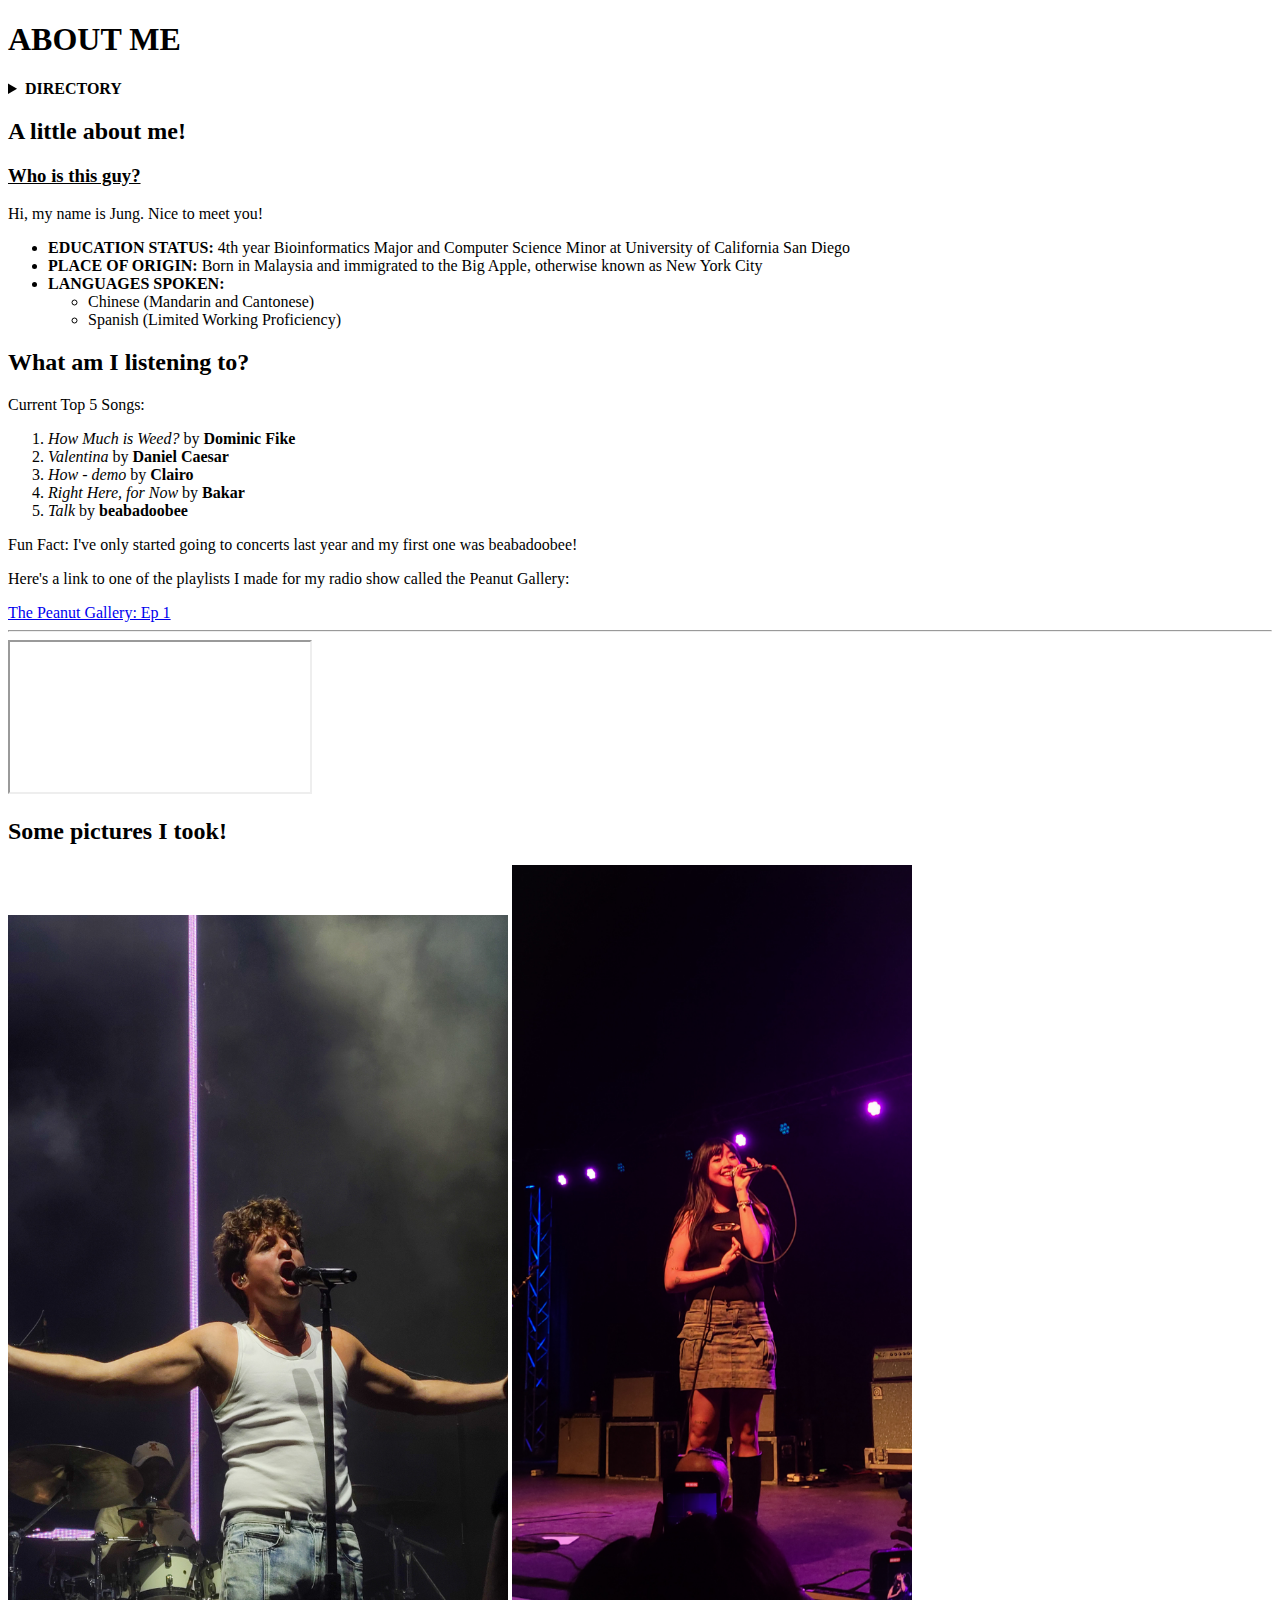
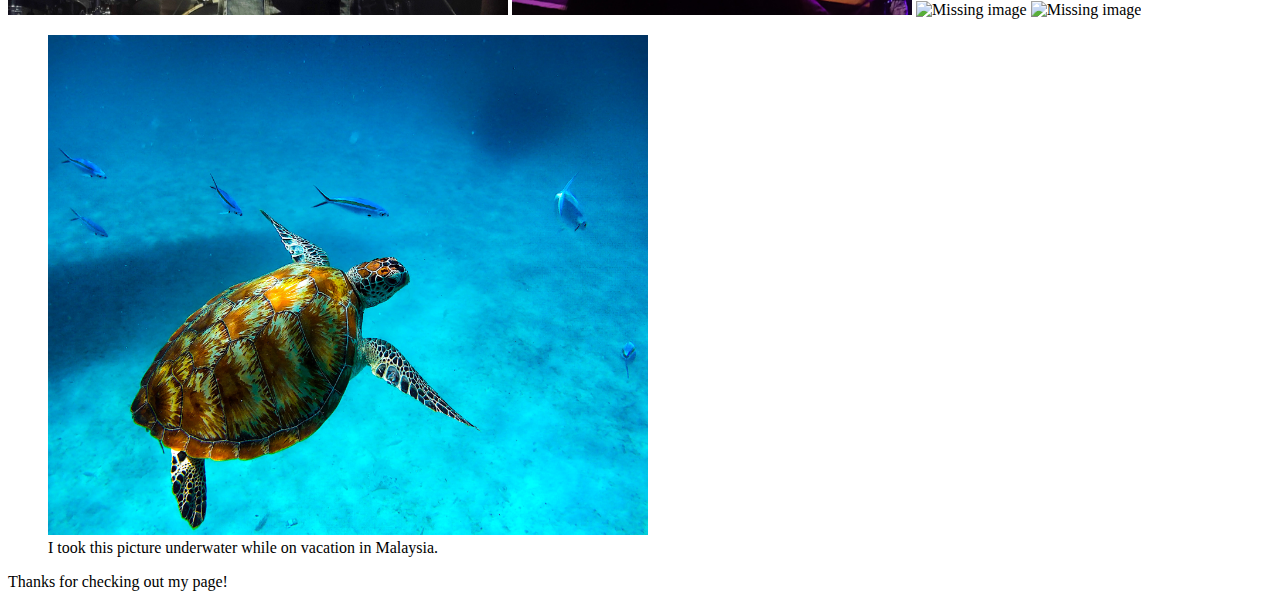
==== all_about_me.html @ 1833fe8e "More html" ====
<!DOCTYPE html>
<html lang="en">
    <head>
        <title>My Page</title>
    </head>
    <body>
        <header>
            <h1>ABOUT ME</h1>

            <details>
                <summary><strong>DIRECTORY</strong></summary>
                <nav>
                    <ul>
                        <li><a href="index.html">HOMEPAGE</a></li>
                        <li><a href="documents.html">LET'S GET PROFESSIONAL</a></li>
                        <li><a href="contact.html">CONTACT ME</a></li>
                    </ul>
                </nav>
            </details>
        </header>
        <main>
            <section id="all_about_me">
                <h2>A little about me!</h2>
                <article>
                    <h3><u>Who is this guy?</u></h3>
                    <p>Hi, my name is Jung. Nice to meet you!</p>
                    <ul>
                        <li><strong>EDUCATION STATUS:</strong> 4th year Bioinformatics Major and Computer Science Minor at University of California San Diego </li>
                        <li><strong>PLACE OF ORIGIN:</strong> Born in Malaysia and immigrated to the Big Apple, otherwise known as New York City</li>
                        <li><strong>LANGUAGES SPOKEN:</strong>
                            <ul>
                                <li>Chinese &#40;Mandarin and Cantonese&#41;</li>
                                <li>Spanish &#40;Limited Working Proficiency&#41;</li>
                            </ul>
                        </li>
                    </ul>
                </article>
            </section>

            <section id="music">
                <h2>What am I listening to?</h2>
                <article>
                    <p>Current Top 5 Songs:</p>
                    <ol>
                        <li><em>How Much is Weed?</em> by <strong>Dominic Fike</strong></li>
                        <li><em>Valentina</em> by <strong>Daniel Caesar</strong></li>
                        <li><em>How - demo</em> by <strong>Clairo</strong></li>
                        <li><em>Right Here, for Now</em> by <strong>Bakar</strong></li>
                        <li><em>Talk</em> by <strong>beabadoobee</strong></li>
                    </ol>
                    <aside>Fun Fact: I've only started going to concerts last year and my first one was beabadoobee!</aside>

                    <p>Here's a link to one of the playlists I made for my radio show called the Peanut Gallery:</p>
                    <a href="https://open.spotify.com/playlist/1FPI77k5kpwXdieQ1gKZaH?si=4d012bf283c64cc7"> The Peanut Gallery: Ep 1 </a>

                    <hr>

                    <iframe src="https://open.spotify.com/embed/playlist/1FPI77k5kpwXdieQ1gKZaH?utm_source=oembed"></iframe>
                </article>
            </section>

            <section id="pics">
                <h2>Some pictures I took!</h2>
                <picture>
                    <source srcset="/images/pic1.jpg" width="500" height="700">
                    <img src="/images/pic1.jpg" alt="Missing image">
                </picture>

                <picture>
                    <source srcset="/images/pic2.jpg" width="400" height="750">
                    <img src="/images/pic2.jpg" alt="Missing image">
                </picture>

                <picture>
                    <source srcset="/images/pic4.jpg" width="400" height="500">
                    <img src="/images/pic4.jpg" alt="Missing image">
                </picture>

                <picture>
                    <source srcset="/images/pic5.jpg" width="600" height="500">
                    <img src="/images/pic5.jpg" alt="Missing image">
                </picture>

                <figure>
                    <img src="/images/pic3.jpeg" width="600" height="500" alt="Underwater Turtle Picture">
                    <figcaption>I took this picture underwater while on vacation in Malaysia.</figcaption>
                </figure>
            </section>
        </main>
        <footer>
            <p>Thanks for checking out my page!</p>
        </footer>
    </body>
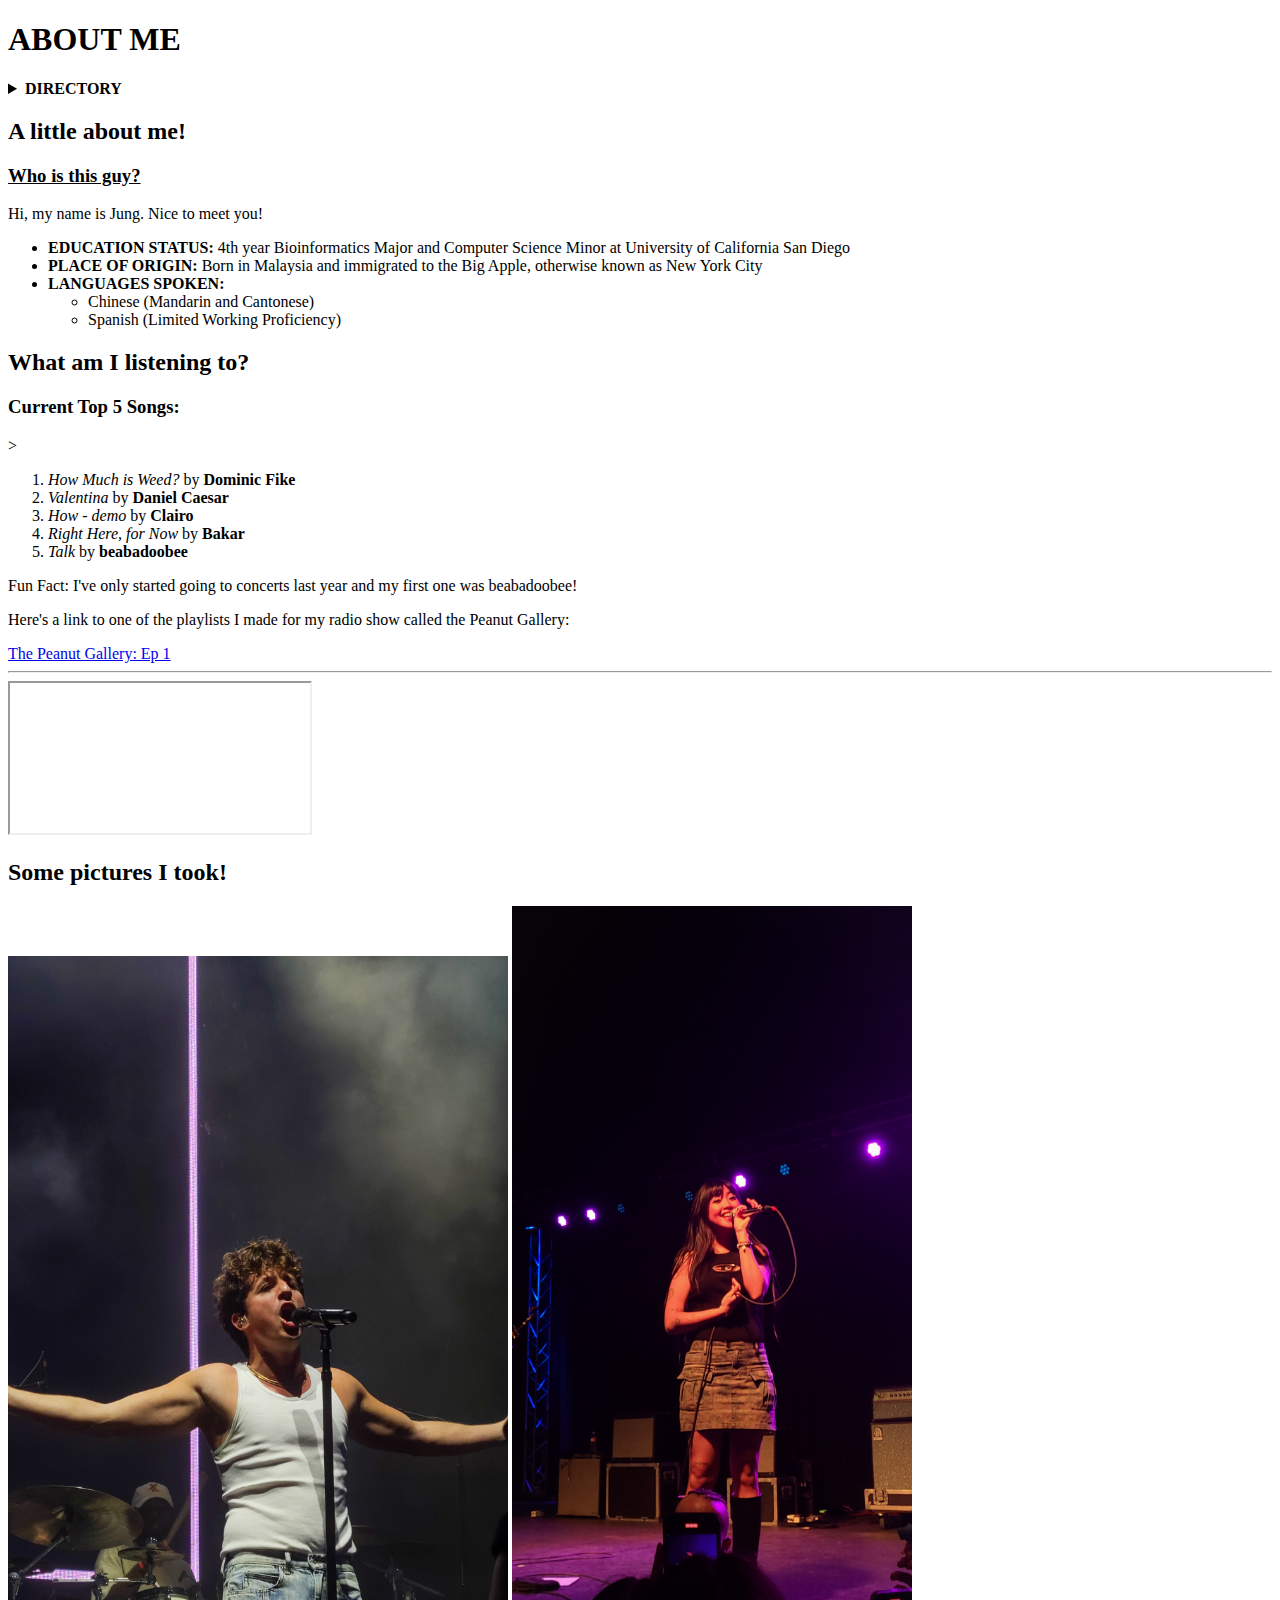
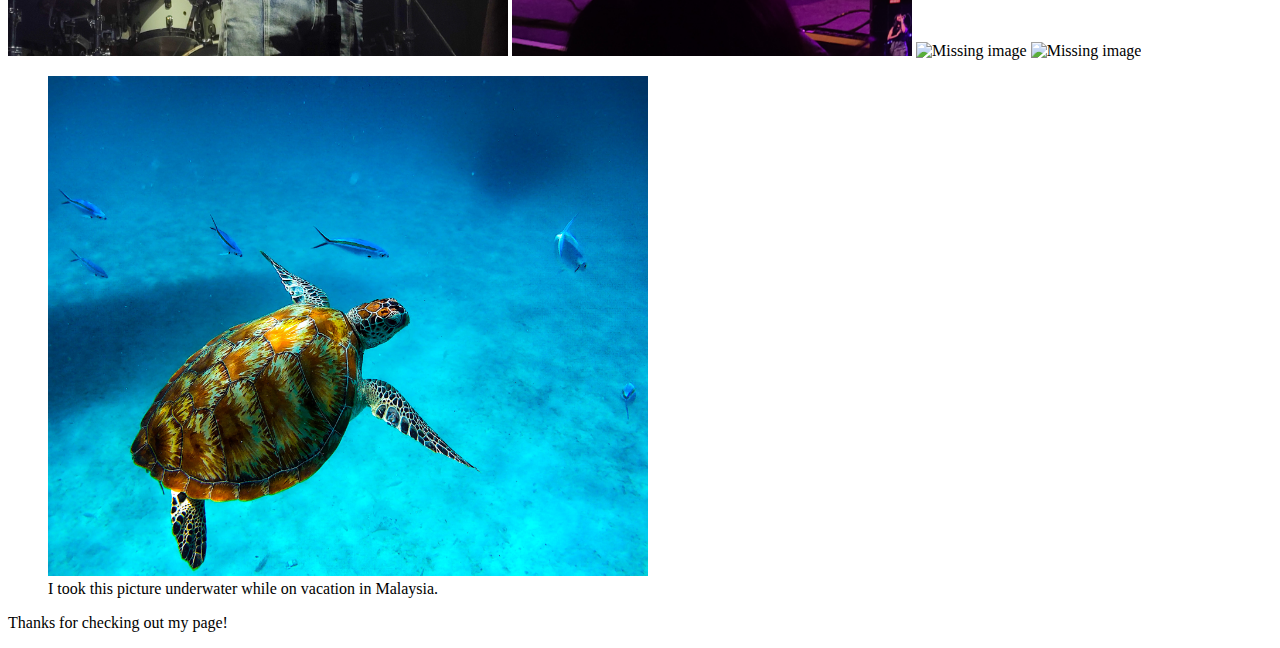
==== commit f36efe09: "update" ====
--- a/all_about_me.html
+++ b/all_about_me.html
@@ -6,7 +6,6 @@
     <body>
         <header>
             <h1>ABOUT ME</h1>
-
             <details>
                 <summary><strong>DIRECTORY</strong></summary>
                 <nav>
@@ -40,7 +39,7 @@
             <section id="music">
                 <h2>What am I listening to?</h2>
                 <article>
-                    <p>Current Top 5 Songs:</p>
+                    <h3>Current Top 5 Songs:</h3>>
                     <ol>
                         <li><em>How Much is Weed?</em> by <strong>Dominic Fike</strong></li>
                         <li><em>Valentina</em> by <strong>Daniel Caesar</strong></li>
@@ -90,4 +89,5 @@
         <footer>
             <p>Thanks for checking out my page!</p>
         </footer>
-    </body>+    </body>
+</html>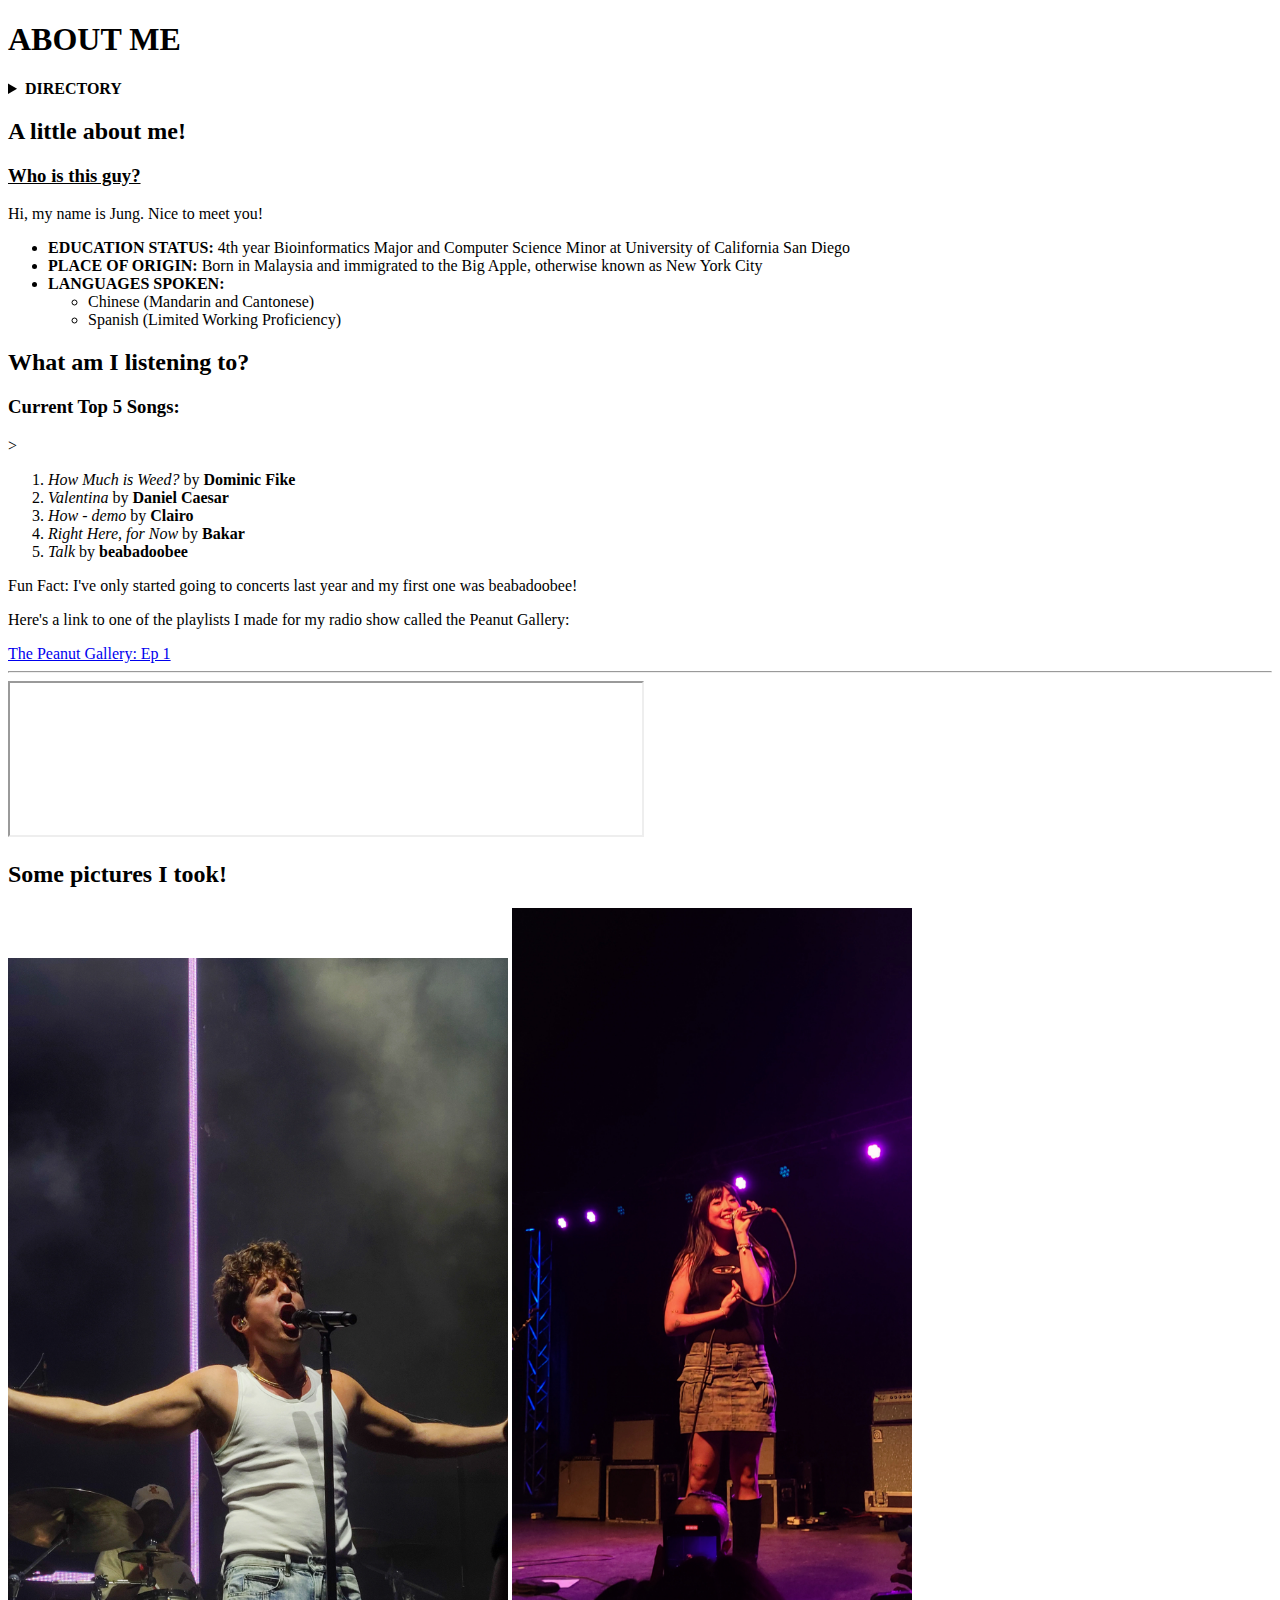
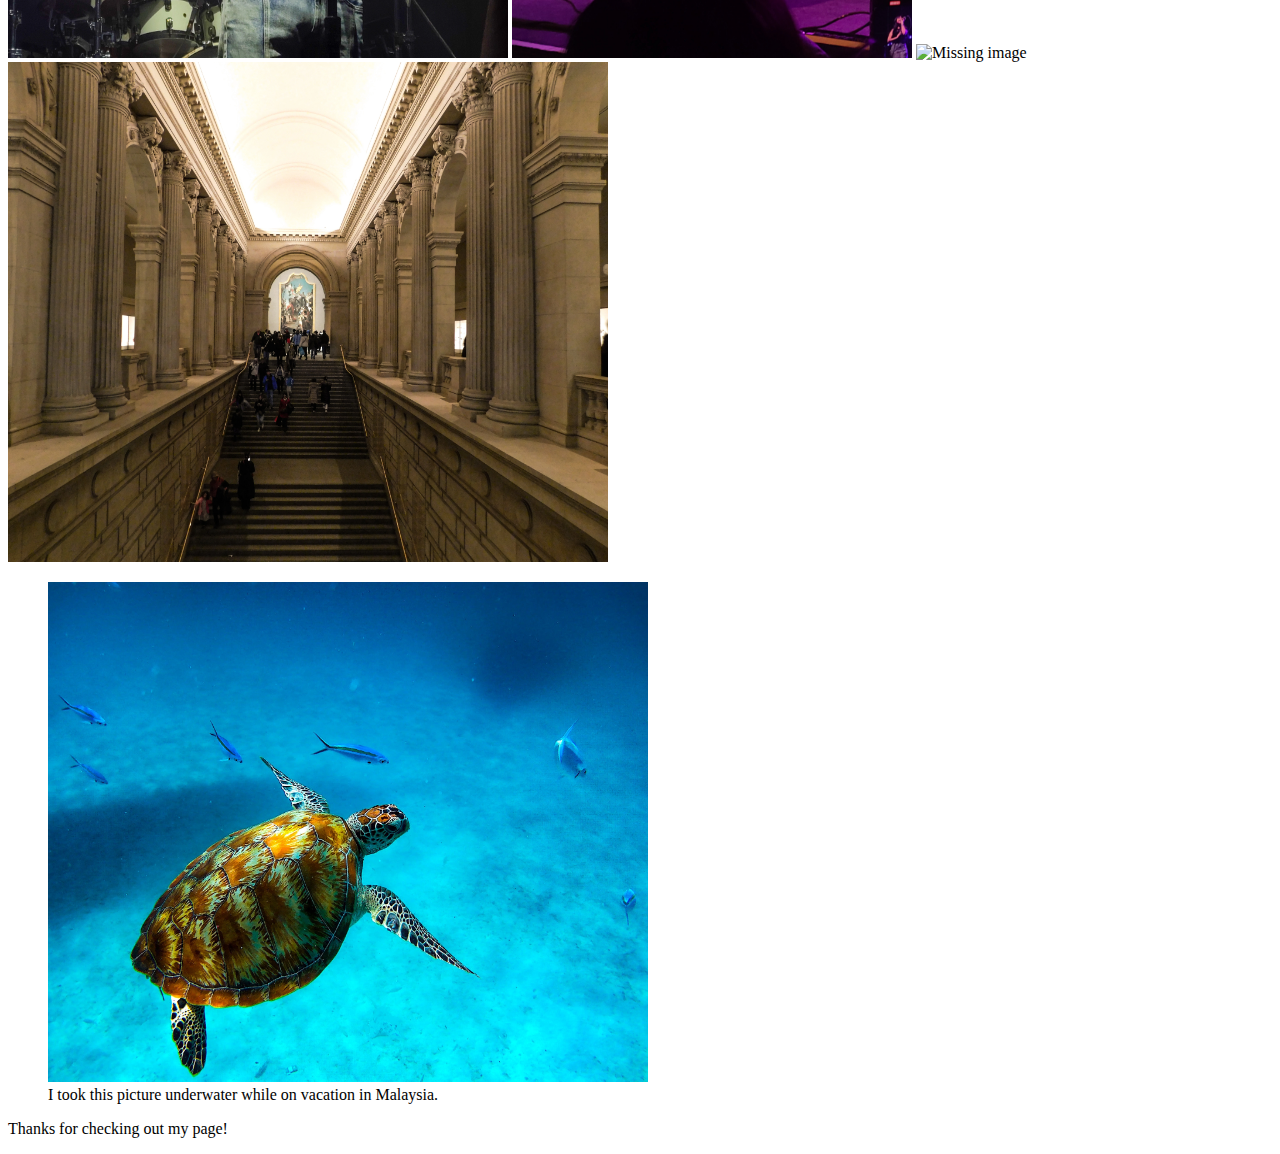
==== commit fba549dd: "Update" ====
--- a/all_about_me.html
+++ b/all_about_me.html
@@ -1,6 +1,11 @@
 <!DOCTYPE html>
 <html lang="en">
     <head>
+        <meta charset="utf-8">
+        <meta name="title" content="Jung Tzen Liew's About Me"/>
+        <meta name="author" content="Jung Tzen Liew"/>
+        <meta name="keywords" content="About Me, University of California San Diego, Peanut Gallery"/>
+        <link rel="stylesheet" type="text/css" href="style.css"/>
         <title>My Page</title>
     </head>
     <body>
@@ -54,34 +59,38 @@
 
                     <hr>
 
-                    <iframe src="https://open.spotify.com/embed/playlist/1FPI77k5kpwXdieQ1gKZaH?utm_source=oembed"></iframe>
+                    <iframe src="https://open.spotify.com/embed/playlist/1FPI77k5kpwXdieQ1gKZaH?utm_source=generator" width="50%" height="152"></iframe>
                 </article>
             </section>
 
             <section id="pics">
                 <h2>Some pictures I took!</h2>
                 <picture>
+                    <source srcset="/images/pic1.webp" width="500" height="700">
                     <source srcset="/images/pic1.jpg" width="500" height="700">
                     <img src="/images/pic1.jpg" alt="Missing image">
                 </picture>
 
                 <picture>
+                    <source srcset="/images/pic2.webp" width="400" height="750">
                     <source srcset="/images/pic2.jpg" width="400" height="750">
                     <img src="/images/pic2.jpg" alt="Missing image">
                 </picture>
 
                 <picture>
+                    <source srcset="/images/pic4.webp" width="400" height="500">
                     <source srcset="/images/pic4.jpg" width="400" height="500">
                     <img src="/images/pic4.jpg" alt="Missing image">
                 </picture>
 
                 <picture>
+                    <source srcset="/images/pic5.webp" width="600" height="500">
                     <source srcset="/images/pic5.jpg" width="600" height="500">
                     <img src="/images/pic5.jpg" alt="Missing image">
                 </picture>
 
                 <figure>
-                    <img src="/images/pic3.jpeg" width="600" height="500" alt="Underwater Turtle Picture">
+                    <img src="/images/pic3.webp" width="600" height="500" alt="Underwater Turtle Picture">
                     <figcaption>I took this picture underwater while on vacation in Malaysia.</figcaption>
                 </figure>
             </section>
--- a/style.css
+++ b/style.css
@@ -0,0 +1 @@
+/*This is an empty file for now*/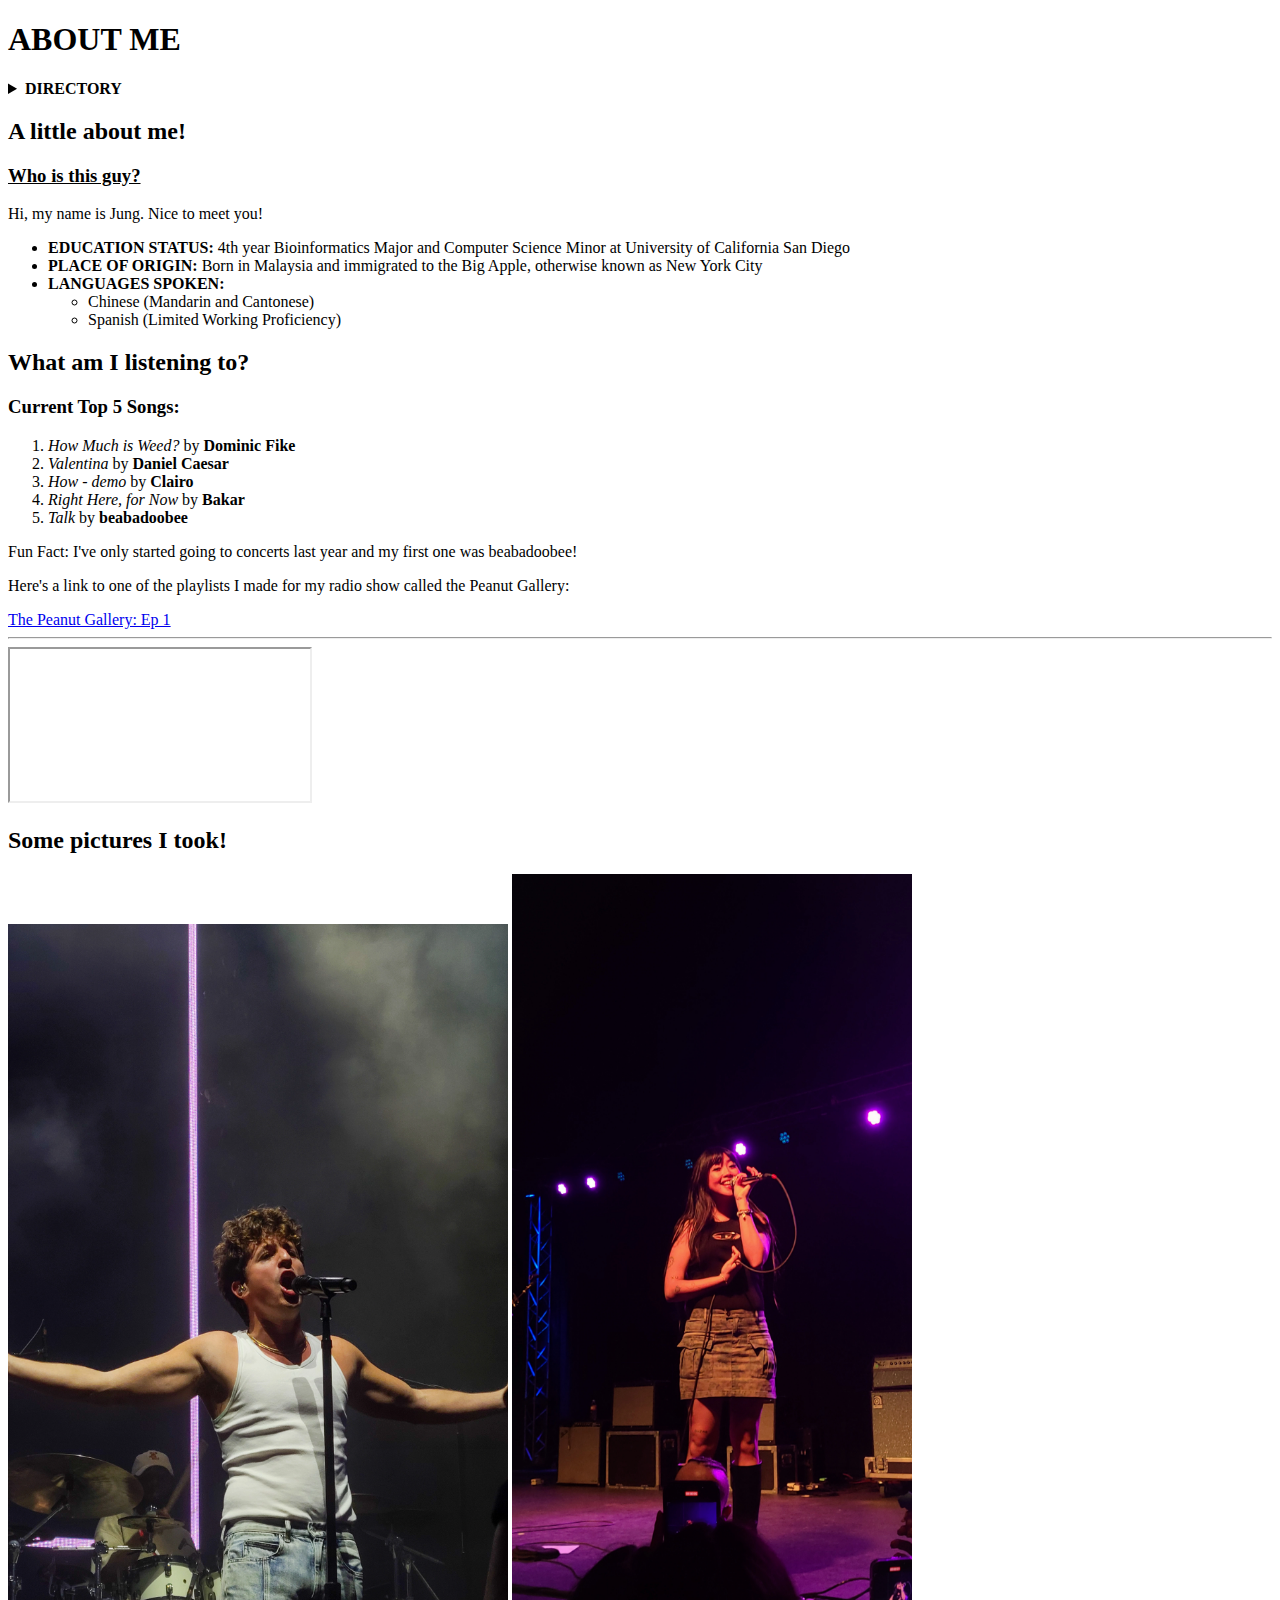
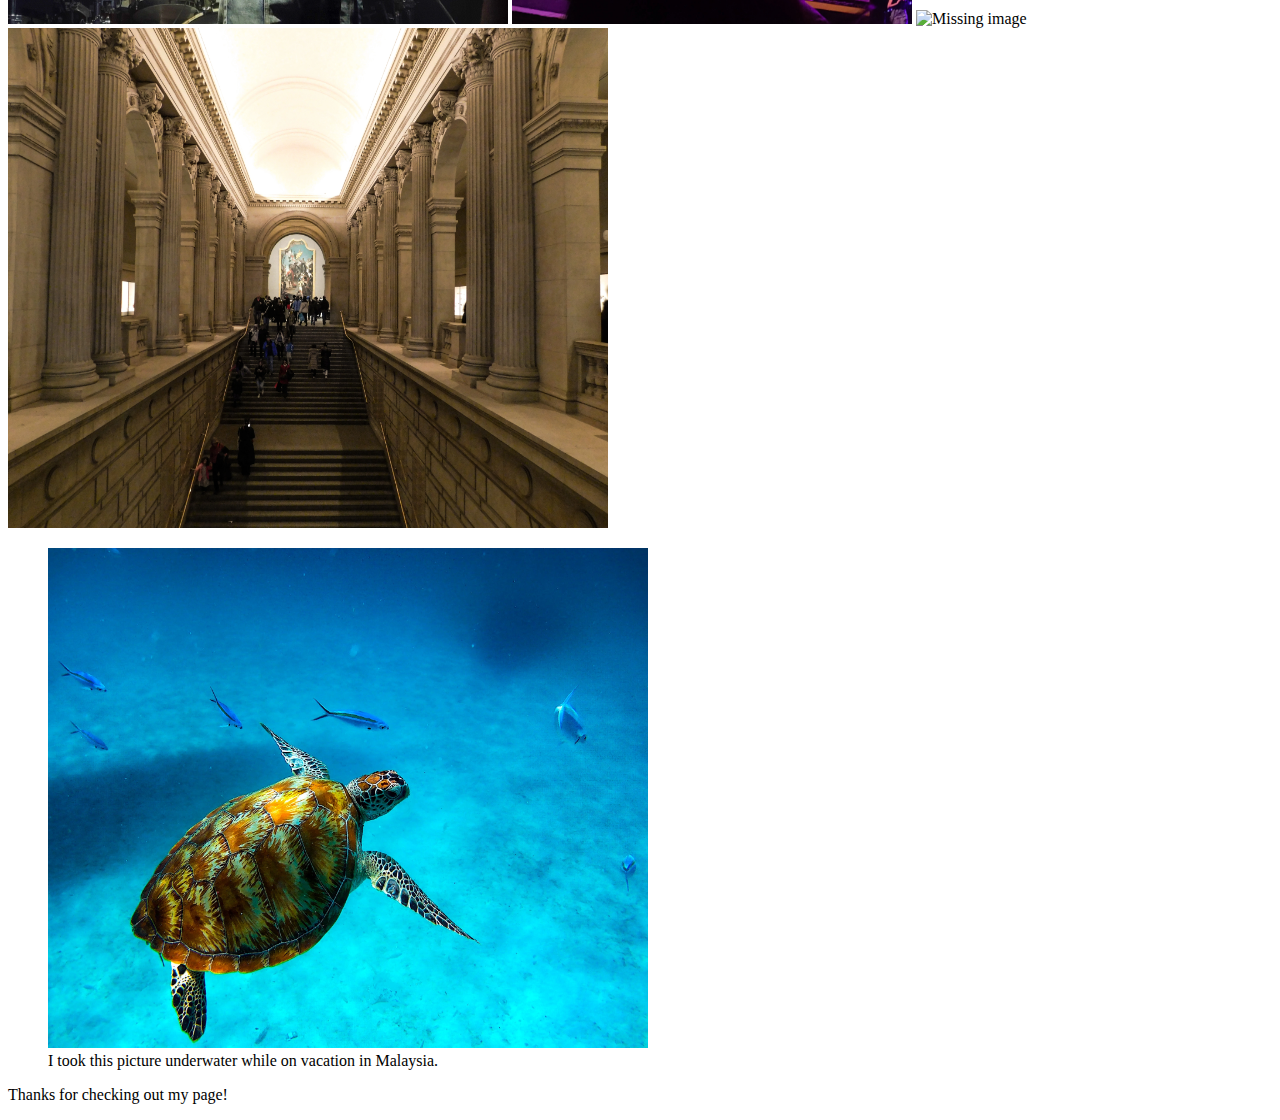
==== commit 7e52dcc4: "Update" ====
--- a/all_about_me.html
+++ b/all_about_me.html
@@ -2,10 +2,10 @@
 <html lang="en">
     <head>
         <meta charset="utf-8">
-        <meta name="title" content="Jung Tzen Liew's About Me"/>
-        <meta name="author" content="Jung Tzen Liew"/>
-        <meta name="keywords" content="About Me, University of California San Diego, Peanut Gallery"/>
-        <link rel="stylesheet" type="text/css" href="style.css"/>
+        <meta name="title" content="Jung Tzen Liew's About Me">
+        <meta name="author" content="Jung Tzen Liew">
+        <meta name="keywords" content="About Me, University of California San Diego, Peanut Gallery">
+        <link rel="stylesheet" type="text/css" href="style.css">
         <title>My Page</title>
     </head>
     <body>
@@ -44,7 +44,7 @@
             <section id="music">
                 <h2>What am I listening to?</h2>
                 <article>
-                    <h3>Current Top 5 Songs:</h3>>
+                    <h3>Current Top 5 Songs:</h3>
                     <ol>
                         <li><em>How Much is Weed?</em> by <strong>Dominic Fike</strong></li>
                         <li><em>Valentina</em> by <strong>Daniel Caesar</strong></li>
@@ -59,33 +59,33 @@
 
                     <hr>
 
-                    <iframe src="https://open.spotify.com/embed/playlist/1FPI77k5kpwXdieQ1gKZaH?utm_source=generator" width="50%" height="152"></iframe>
+                    <iframe src="https://open.spotify.com/embed/playlist/1FPI77k5kpwXdieQ1gKZaH?utm_source=generator" height="152"></iframe>
                 </article>
             </section>
 
             <section id="pics">
                 <h2>Some pictures I took!</h2>
                 <picture>
-                    <source srcset="/images/pic1.webp" width="500" height="700">
-                    <source srcset="/images/pic1.jpg" width="500" height="700">
+                    <source srcset="/images/pic1.webp" type="image/webp" width="500" height="700">
+                    <source srcset="/images/pic1.jpg" type="image/jpg" width="500" height="700">
                     <img src="/images/pic1.jpg" alt="Missing image">
                 </picture>
 
                 <picture>
-                    <source srcset="/images/pic2.webp" width="400" height="750">
-                    <source srcset="/images/pic2.jpg" width="400" height="750">
+                    <source srcset="/images/pic2.webp" type="image/webp" width="400" height="750">
+                    <source srcset="/images/pic2.jpg" type="image/jpg" width="400" height="750">
                     <img src="/images/pic2.jpg" alt="Missing image">
                 </picture>
 
                 <picture>
-                    <source srcset="/images/pic4.webp" width="400" height="500">
-                    <source srcset="/images/pic4.jpg" width="400" height="500">
+                    <source srcset="/images/pic4.webp" type="image/webp" width="400" height="500">
+                    <source srcset="/images/pic4.jpg" type="image/jpg" width="400" height="500">
                     <img src="/images/pic4.jpg" alt="Missing image">
                 </picture>
 
                 <picture>
-                    <source srcset="/images/pic5.webp" width="600" height="500">
-                    <source srcset="/images/pic5.jpg" width="600" height="500">
+                    <source srcset="/images/pic5.webp" type="image/webp" width="600" height="500">
+                    <source srcset="/images/pic5.jpg" type="image/jpg" width="600" height="500">
                     <img src="/images/pic5.jpg" alt="Missing image">
                 </picture>
 
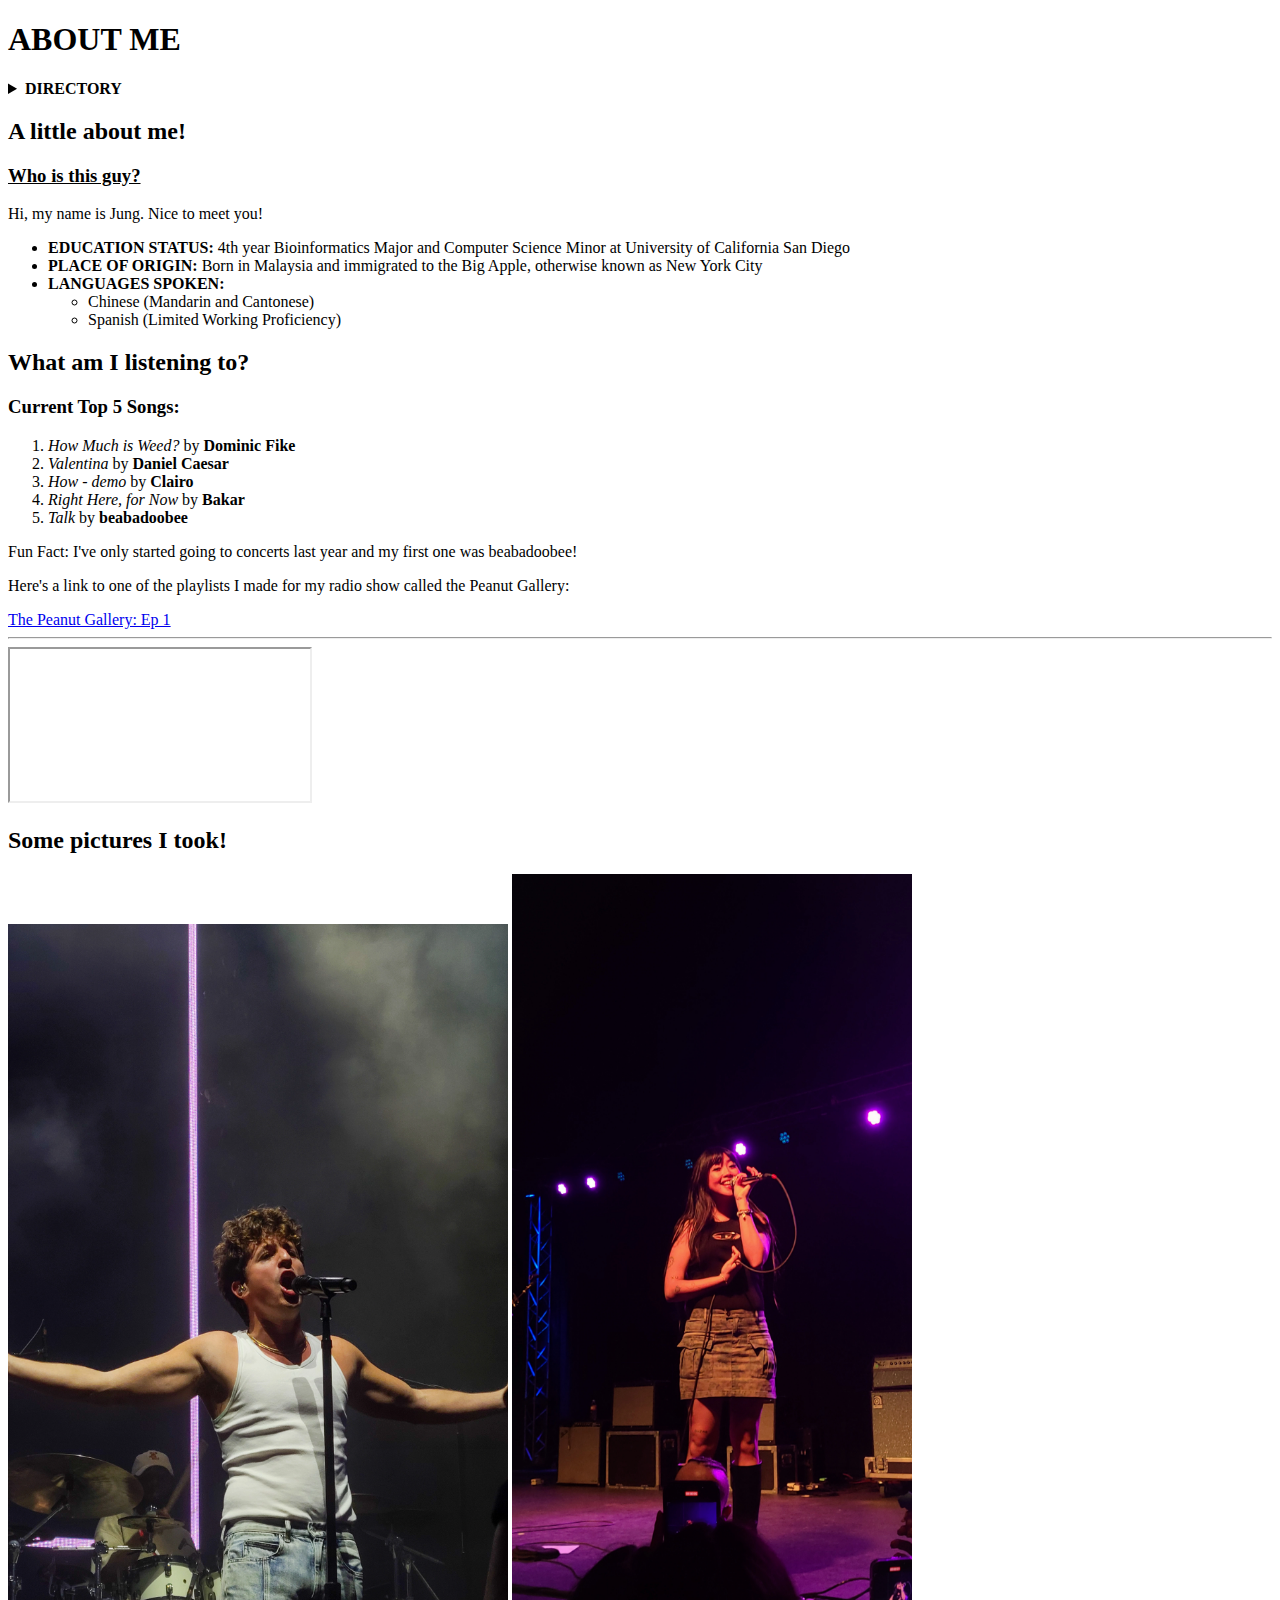
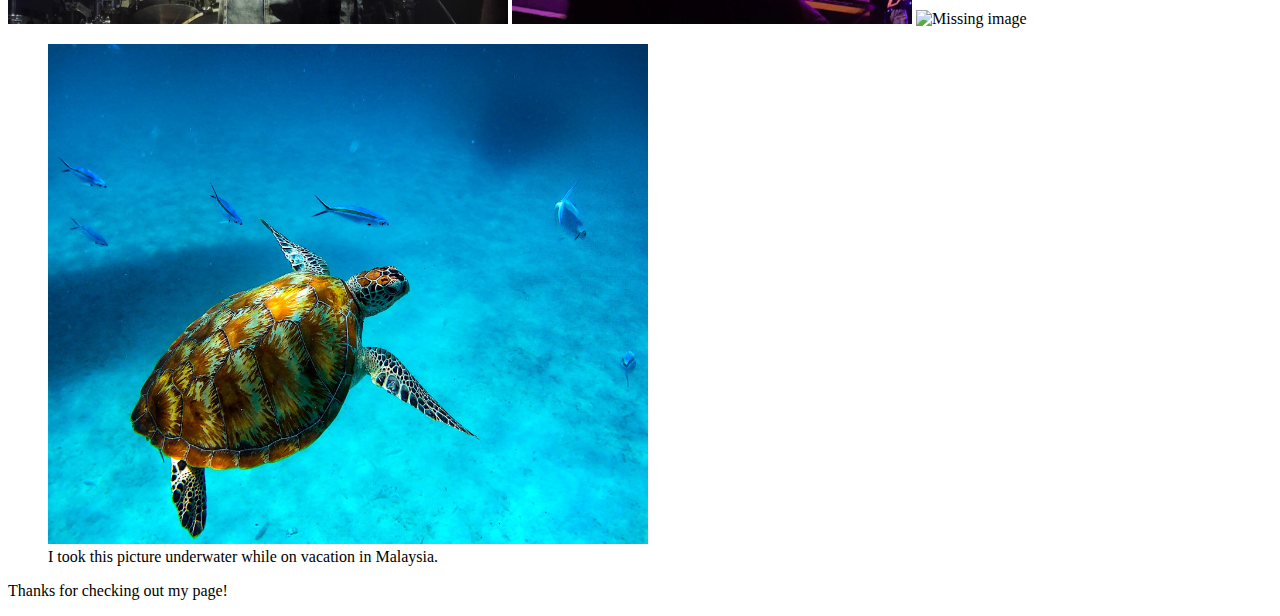
==== commit 9aa5f849: "Update" ====
--- a/all_about_me.html
+++ b/all_about_me.html
@@ -83,12 +83,6 @@
                     <img src="/images/pic4.jpg" alt="Missing image">
                 </picture>
 
-                <picture>
-                    <source srcset="/images/pic5.webp" type="image/webp" width="600" height="500">
-                    <source srcset="/images/pic5.jpg" type="image/jpg" width="600" height="500">
-                    <img src="/images/pic5.jpg" alt="Missing image">
-                </picture>
-
                 <figure>
                     <img src="/images/pic3.webp" width="600" height="500" alt="Underwater Turtle Picture">
                     <figcaption>I took this picture underwater while on vacation in Malaysia.</figcaption>
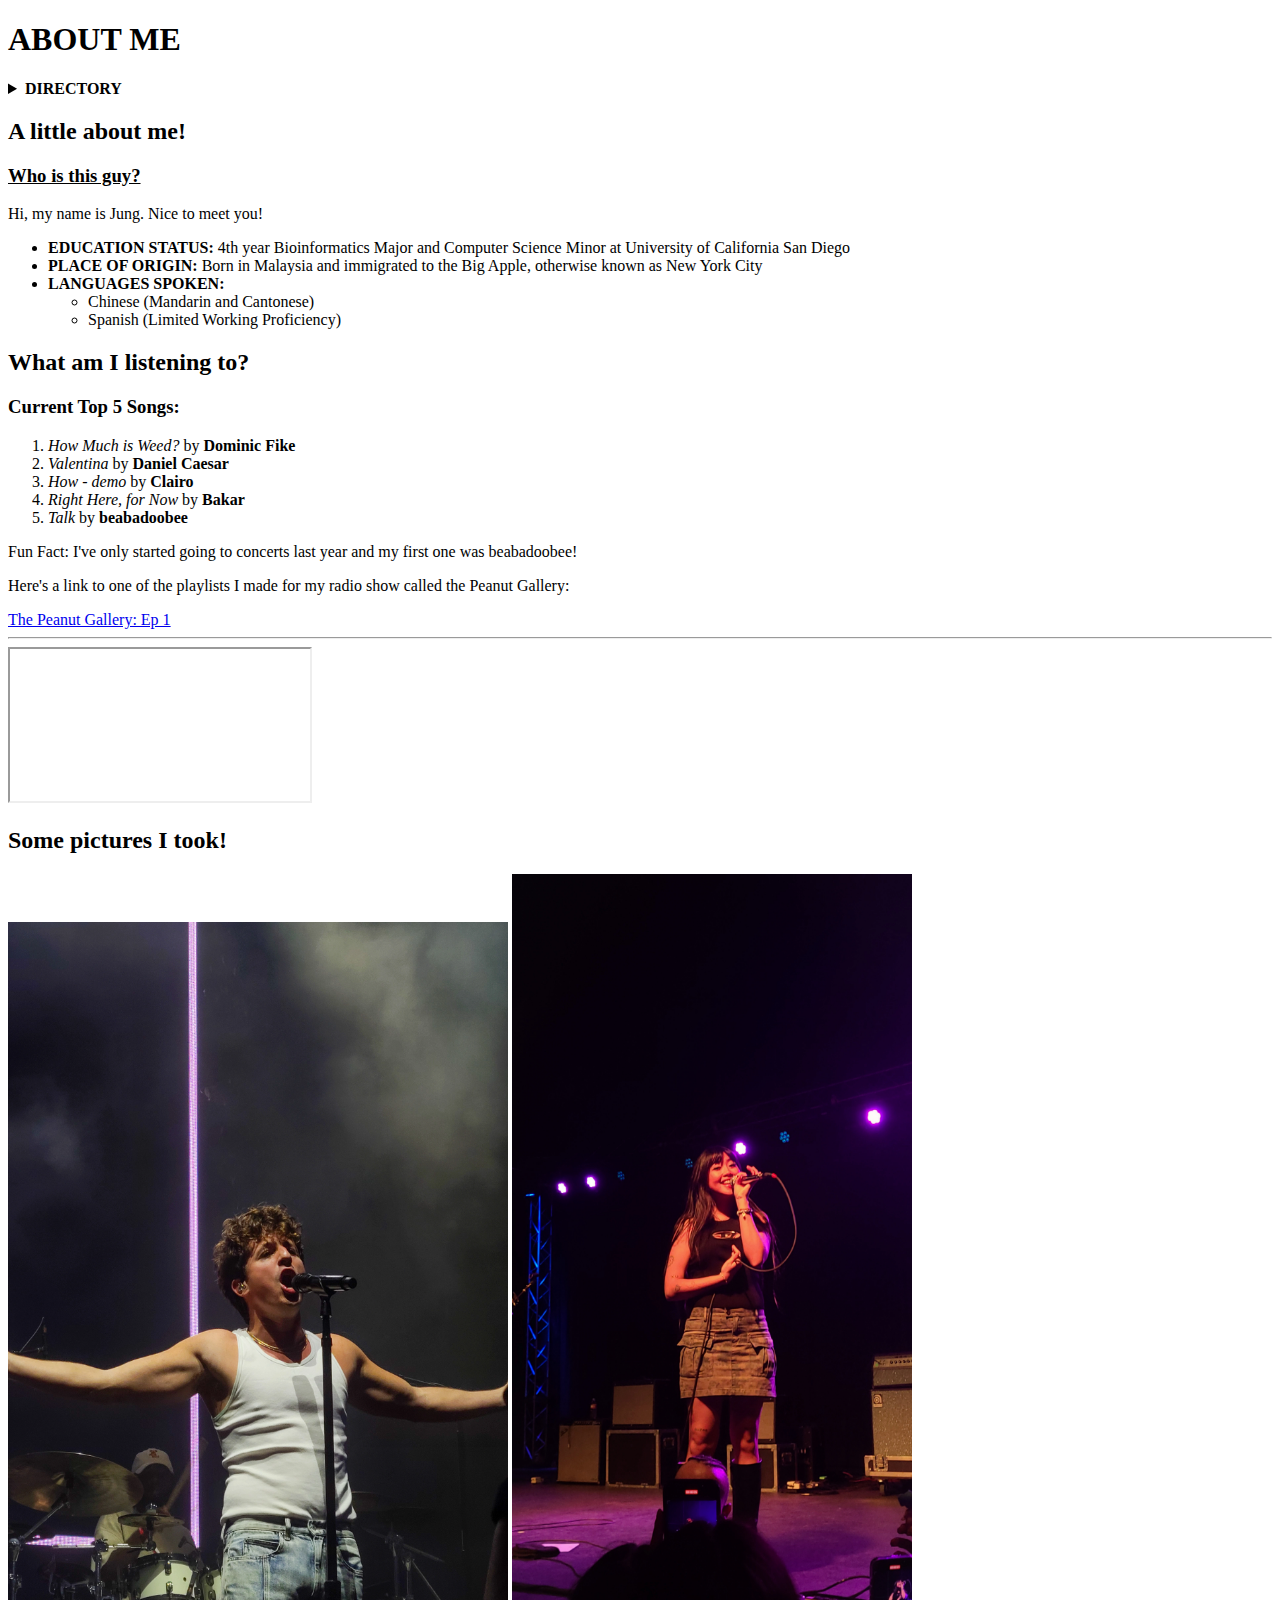
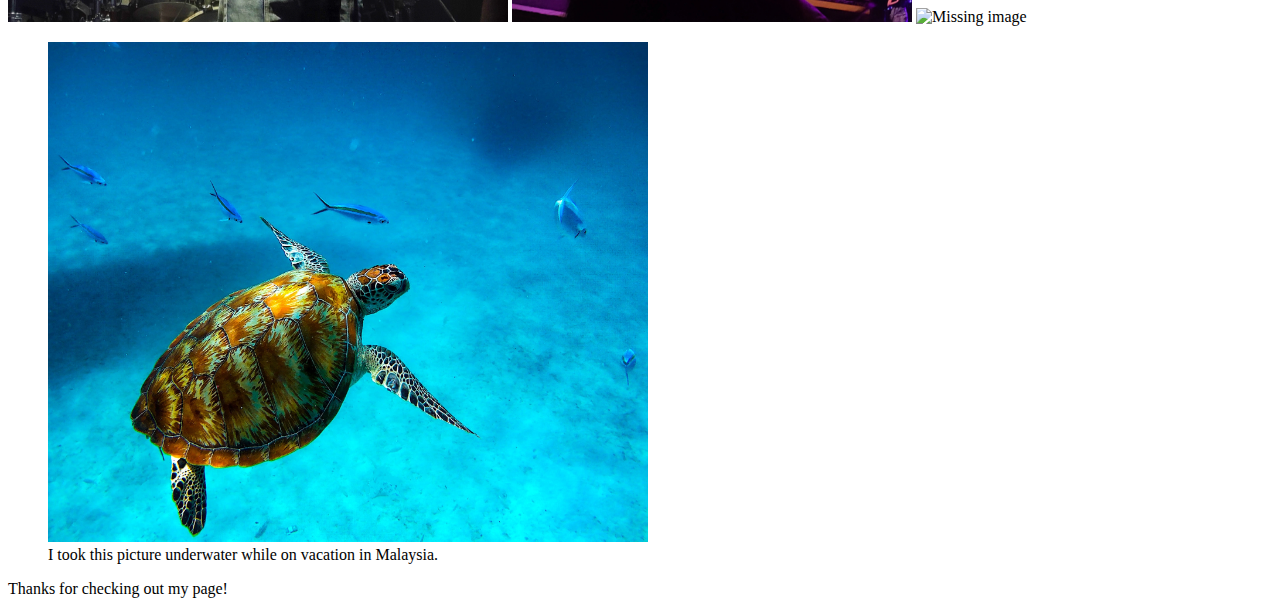
==== commit 29cb3974: "update" ====
--- a/all_about_me.html
+++ b/all_about_me.html
@@ -72,16 +72,12 @@
                 </picture>
 
                 <picture>
-                    <source srcset="/images/pic2.webp" type="image/webp" width="400" height="750">
-                    <source srcset="/images/pic2.jpg" type="image/jpg" width="400" height="750">
+                    <source srcset="/images/pic2.webp" type="image/webp" width="400" height="748">
+                    <source srcset="/images/pic2.jpg" type="image/jpg" width="400" height="748">
                     <img src="/images/pic2.jpg" alt="Missing image">
                 </picture>
 
-                <picture>
-                    <source srcset="/images/pic4.webp" type="image/webp" width="400" height="500">
-                    <source srcset="/images/pic4.jpg" type="image/jpg" width="400" height="500">
-                    <img src="/images/pic4.jpg" alt="Missing image">
-                </picture>
+                <img src="/images/pic4.jpg" width="400" height="500" alt="Missing image">
 
                 <figure>
                     <img src="/images/pic3.webp" width="600" height="500" alt="Underwater Turtle Picture">
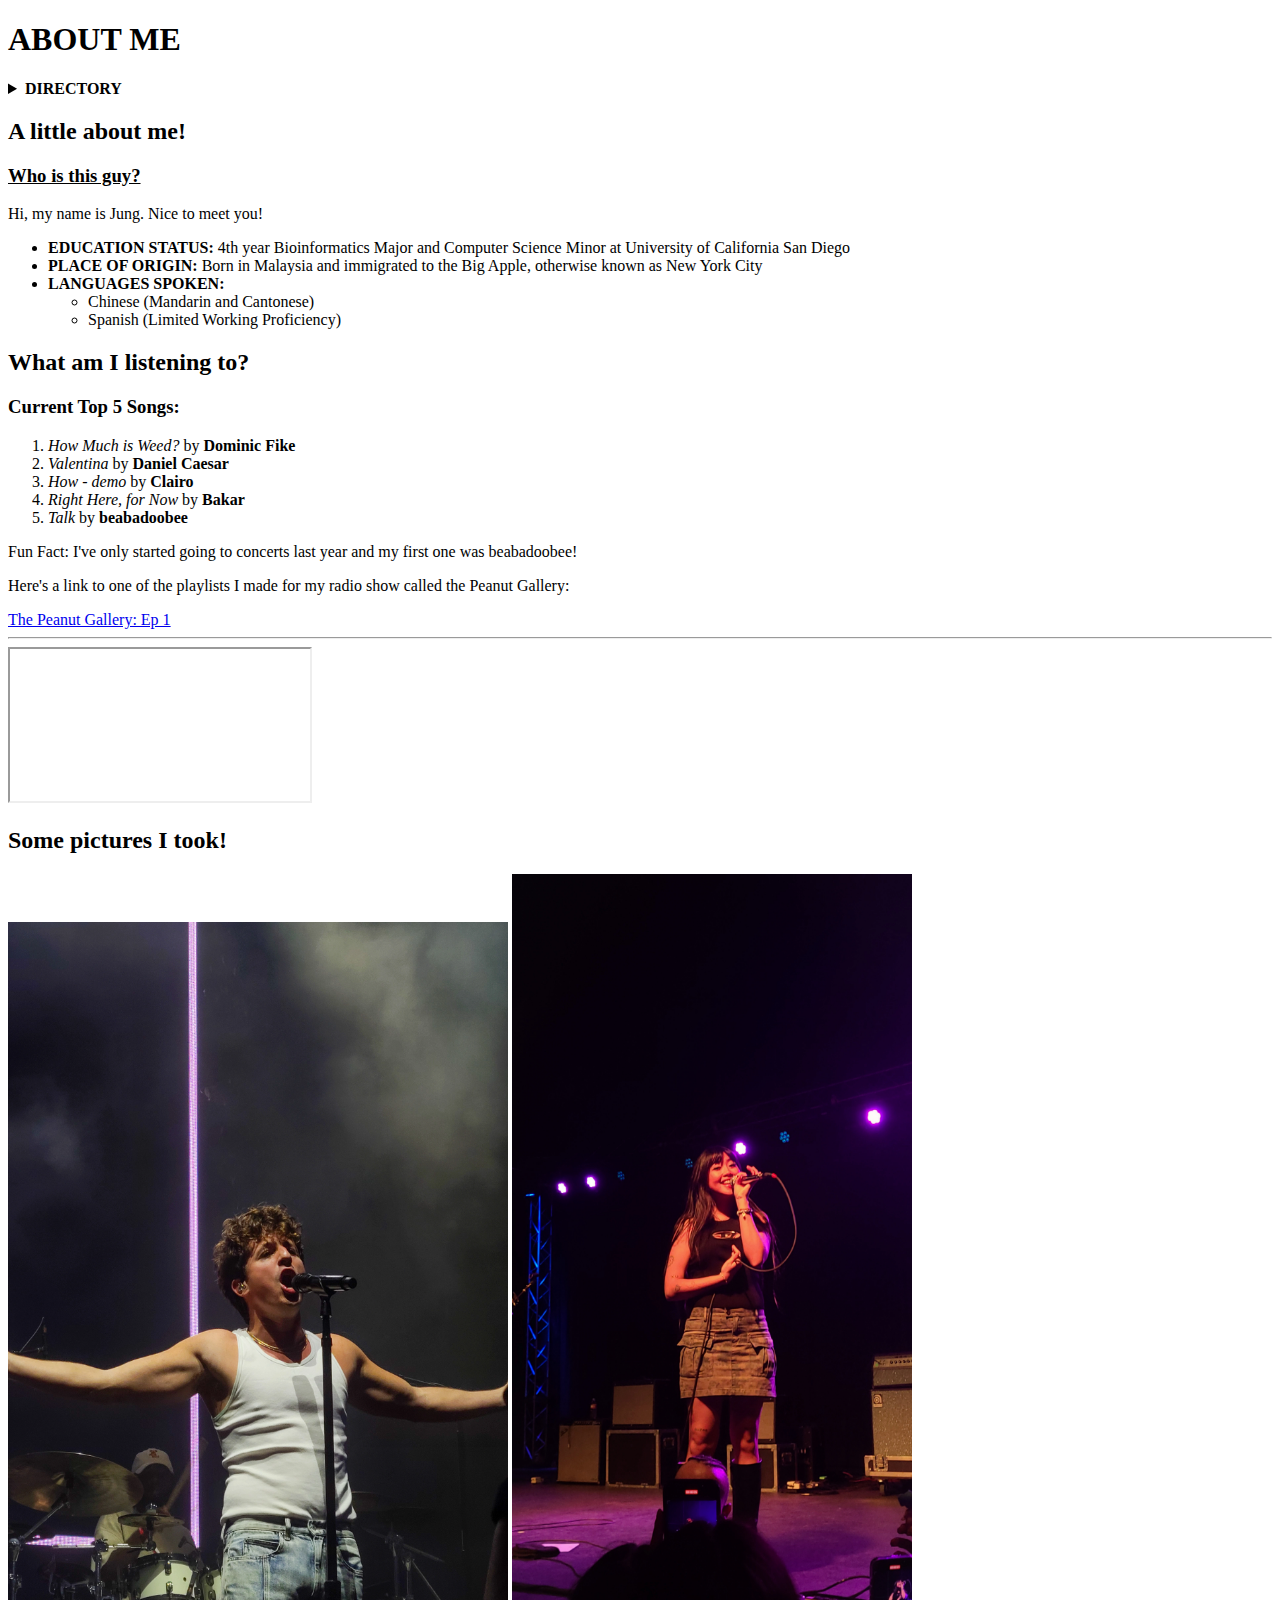
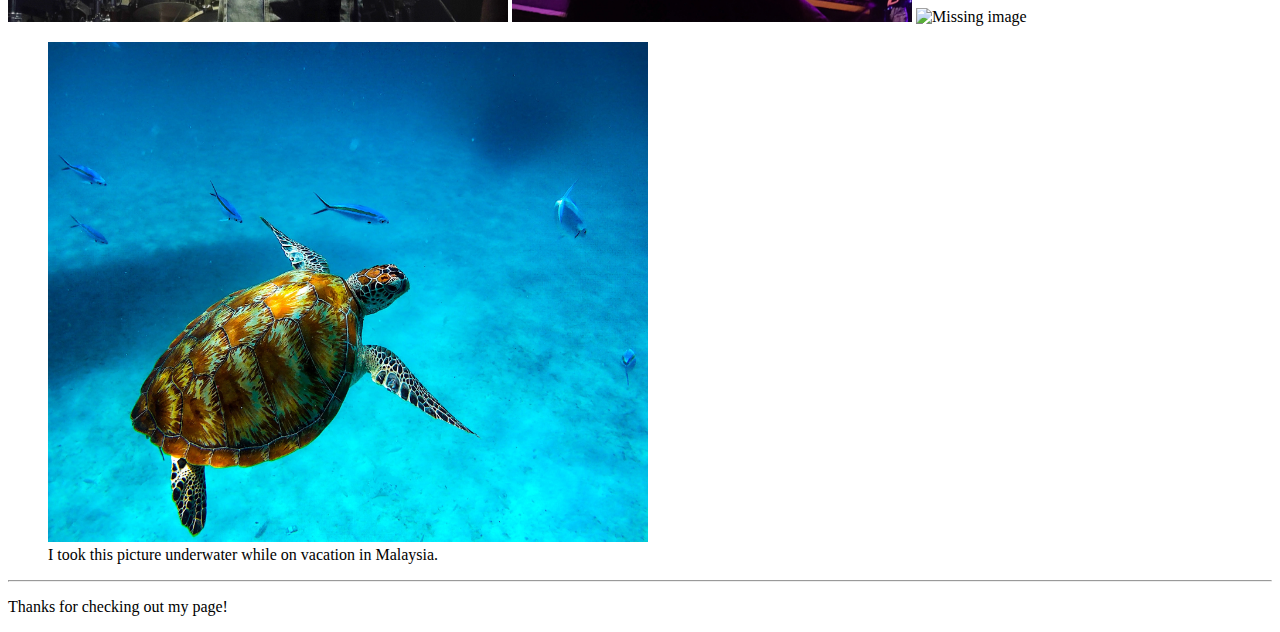
==== commit 1ae5f780: "update" ====
--- a/all_about_me.html
+++ b/all_about_me.html
@@ -85,6 +85,7 @@
                 </figure>
             </section>
         </main>
+        <hr>
         <footer>
             <p>Thanks for checking out my page!</p>
         </footer>
